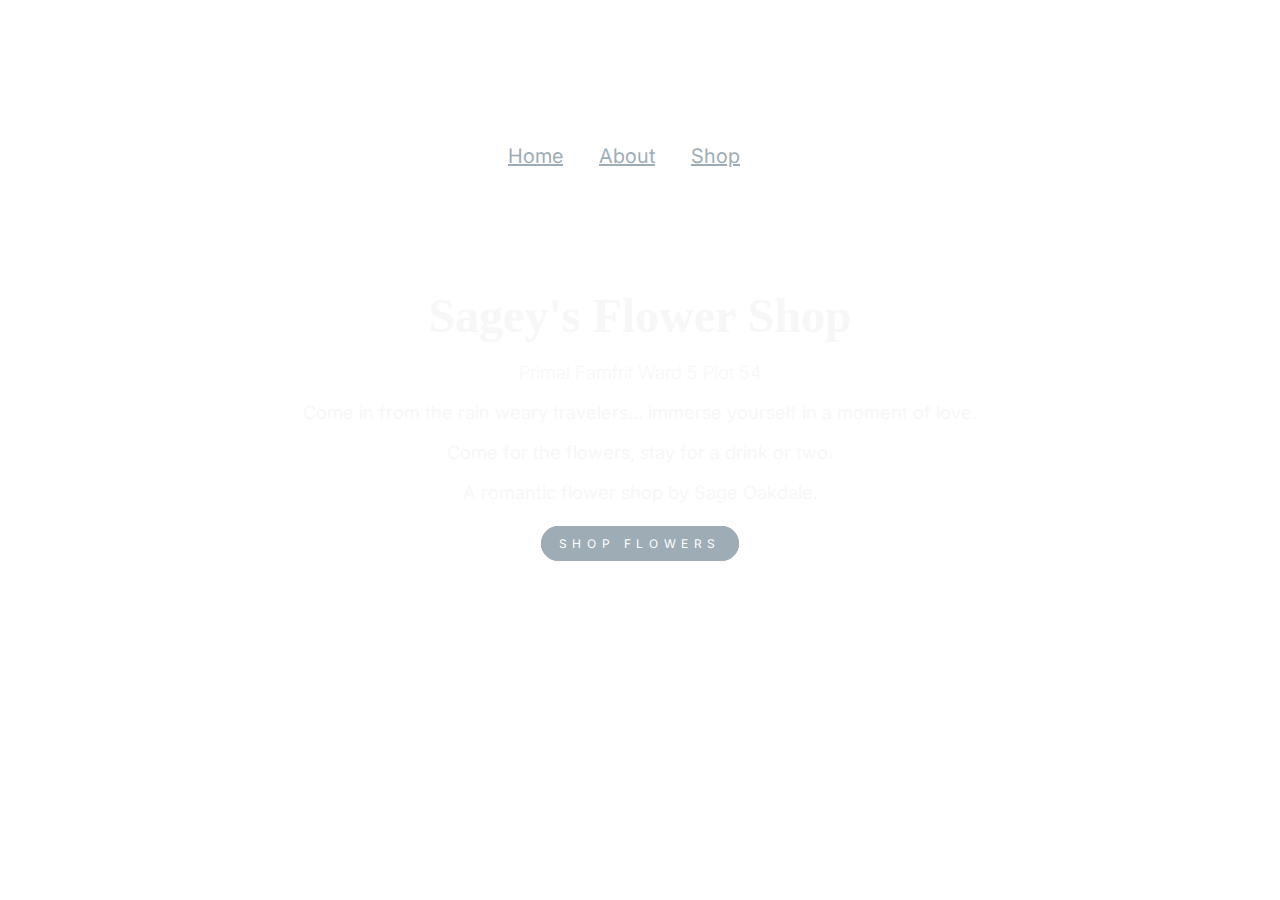
==== index.html @ d37bd008 "home page base done" ====
<!DOCTYPE html>
<html lang="en">
<head>
    <meta charset="UTF-8">
    <meta http-equiv="X-UA-Compatible" content="IE=edge">
    <meta name="viewport" content="width=device-width, initial-scale=1.0">
    <title>Sagey's Flower Shop</title>
      <link rel="icon" type="image/x-icon" href="https://static.vecteezy.com/system/resources/previews/013/522/879/original/minimalist-flower-doodle-png.png">
      <link rel="stylesheet" href="./style.css">

</head>
<body>
    <div class="container">
        <div class="top-nav">
            <a href="#">Home</a>
            <a href="#">About</a>
            <a href="#">Shop</a>
        </div>
        <video autoplay loop muted>
            <source src="./assets/FINAL FANTASY XIV 2023-04-13 17-27-51.mp4" type="video/mp4">
        </video>
        <div class="content">
            <h1>Sagey's Flower Shop</h1>
            <h2>Primal Famfrit Ward 5 Plot 54</h2>
            <p>Come in from the rain weary travelers… immerse yourself in a moment of love.</p>
            <p> Come for the flowers, stay for a drink or two.</p>
            <p>A romantic flower shop by Sage Oakdale.</p> 
            <div class="cta-btn">
                <a href="/">Shop Flowers</a>
            </div>
        </div>
    </div>
</body>
</html>
---- style.css ----
@import url('https://fonts.googleapis.com/css2?family=Inter&display=swap');

*   {
    padding: 0;
    margin: 0;
    box-sizing: border-box;
}
body {
    overflow: hidden; 
    font-family: 'Inter', sans-serif;
}

h1 {
    font-size: 3em !important;
    margin-bottom: 1rem ;
    font-family: Georgia, 'Times New Roman', Times, serif;
}

h2 {
    font-weight: 300;
}
h1, h2,p  {
    color: #F7F7F7;
    line-height: 2.5rem;
    font-size: 1.15em;
}

.container .content {
    margin-top: 8rem;
}

.top-nav {
    text-align: center;
    margin-top: 9rem;
}

.top-nav a {
    margin-right: 2rem;
    text-align: center;
    text-decoration: none;
    color: #9DACB5;
    font-size: 1.25em;
    text-decoration: underline;
}

.top-nav a:hover {
    text-decoration: none;
}

.container video {
    position: absolute;
    top: 0;
    bottom: 0;
    z-index: -1;
}

.content {
    text-align: center;
}

.cta-btn a {
    text-decoration: none;
    background-color:#9DACB5;
    border: 2px solid #9DACB5;
    border-radius: 30px;
    padding: .5rem 1rem;
    color: #fff;
    line-height: 4rem;
    letter-spacing: 0.35rem;
    font-size: 0.75em;
    text-transform: uppercase;
}

.cta-btn a:hover {
   background-color: #90A1AB !important;
}
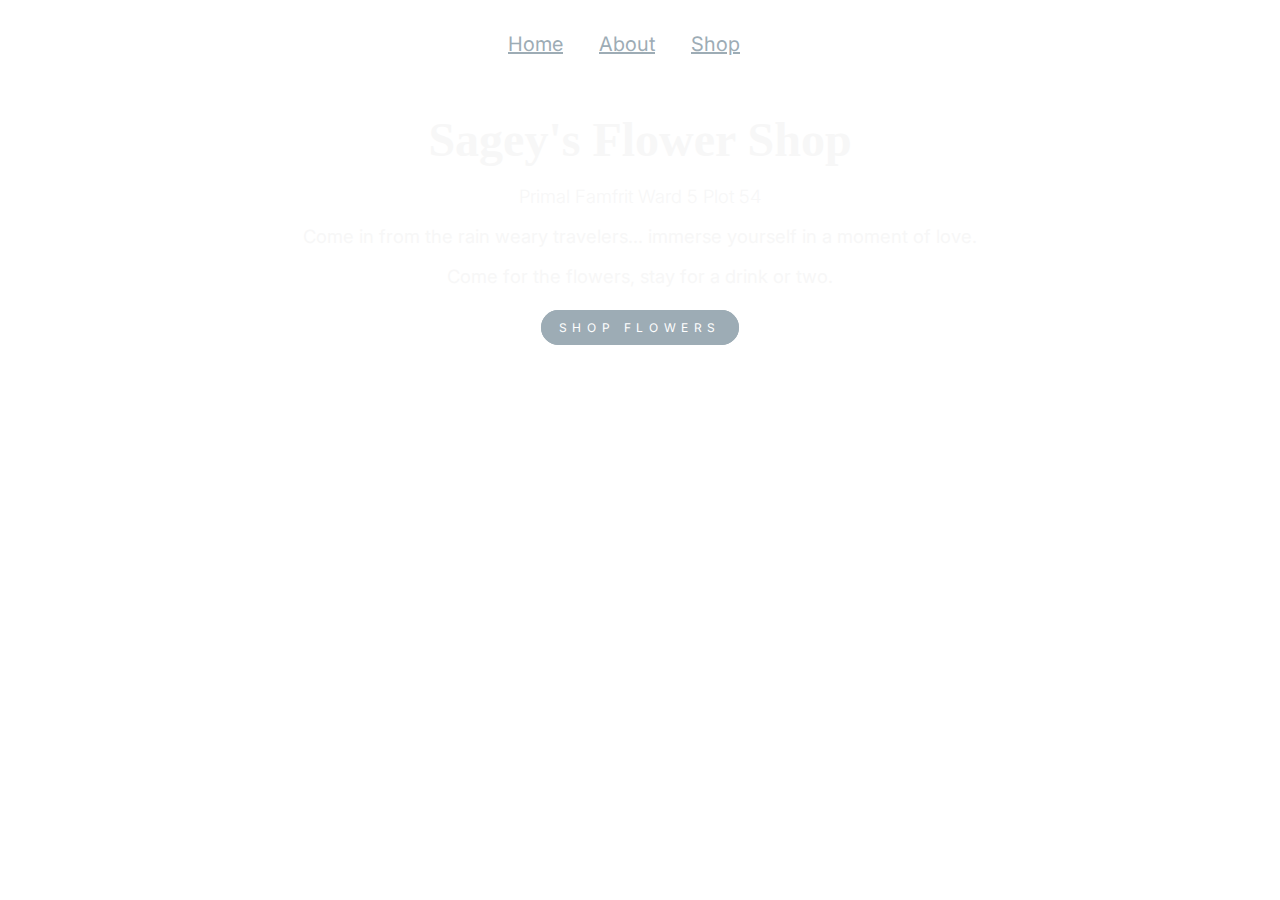
==== commit 3f2aa72e: "responsive homepage" ====
--- a/index.html
+++ b/index.html
@@ -12,9 +12,9 @@
 <body>
     <div class="container">
         <div class="top-nav">
-            <a href="#">Home</a>
-            <a href="#">About</a>
-            <a href="#">Shop</a>
+            <a href="https://sageyoak.github.io/sageys-flower-shop/">Home</a>
+            <a href="./about.html">About</a>
+            <a href="./shop.html">Shop</a>
         </div>
         <video autoplay loop muted>
             <source src="./assets/FINAL FANTASY XIV 2023-04-13 17-27-51.mp4" type="video/mp4">
@@ -24,9 +24,8 @@
             <h2>Primal Famfrit Ward 5 Plot 54</h2>
             <p>Come in from the rain weary travelers… immerse yourself in a moment of love.</p>
             <p> Come for the flowers, stay for a drink or two.</p>
-            <p>A romantic flower shop by Sage Oakdale.</p> 
             <div class="cta-btn">
-                <a href="/">Shop Flowers</a>
+                <a href="./shop.html">Shop Flowers</a>
             </div>
         </div>
     </div>
--- a/style.css
+++ b/style.css
@@ -1,10 +1,11 @@
 @import url('https://fonts.googleapis.com/css2?family=Inter&display=swap');
 
-*   {
+*  {
     padding: 0;
     margin: 0;
     box-sizing: border-box;
 }
+
 body {
     overflow: hidden; 
     font-family: 'Inter', sans-serif;
@@ -19,6 +20,7 @@
 h2 {
     font-weight: 300;
 }
+
 h1, h2,p  {
     color: #F7F7F7;
     line-height: 2.5rem;
@@ -26,12 +28,14 @@
 }
 
 .container .content {
-    margin-top: 8rem;
+    margin-top: 4rem;
 }
 
 .top-nav {
     text-align: center;
-    margin-top: 9rem;
+    margin-top: 2rem;
+    margin-left: auto !important;
+    margin-right: auto !important;
 }
 
 .top-nav a {
@@ -52,10 +56,13 @@
     top: 0;
     bottom: 0;
     z-index: -1;
+    width: 100vw;
 }
 
 .content {
     text-align: center;
+    margin-left: auto !important;
+    margin-right: auto !important;
 }
 
 .cta-btn a {
@@ -74,3 +81,49 @@
 .cta-btn a:hover {
    background-color: #90A1AB !important;
 }
+
+/* tablet mobile  */
+@media only screen and (max-width: 768px)  {
+    body {
+        background-color: #231f1b;
+    }
+    .container {
+        margin-top: 12.5rem;
+    }
+    .container .content {
+       width: 79%;
+    }
+    h1 {
+        font-size: 1.49em !important;
+        color: #fff;
+    }
+    p, h2 {
+        color: #fff;
+        font-size: .8em;
+    }
+    h2 {
+       color: #9DACB5;
+       font-size: 1.1em;
+    }
+    .cta-btn a {
+        padding: 1rem 2rem;
+        line-height: 6rem;
+        font-size: .8em;
+    }
+    .top-nav a {
+        color: #fff;
+        font-size: 1.35em;
+    }
+}
+
+/* Ultra wide */
+@media only screen and (min-width: 1440px) {
+    .container .content {
+        margin-top: 5rem;
+    }
+    .top-nav {
+        margin-top: 15rem;
+    }
+}
+
+
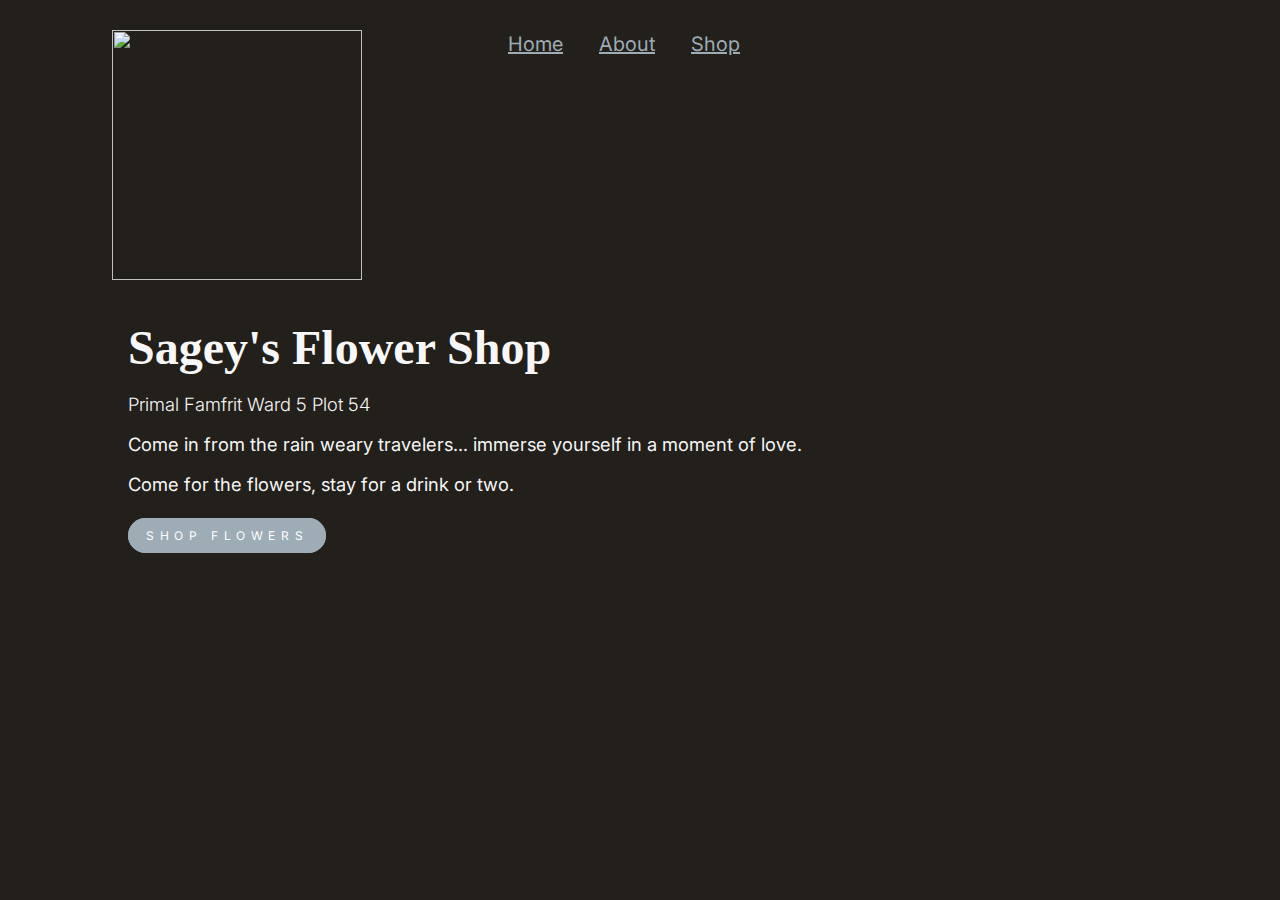
==== commit feec9fa2: "added flower image, adjust mobild and tablet views" ====
--- a/index.html
+++ b/index.html
@@ -20,6 +20,7 @@
             <source src="./assets/FINAL FANTASY XIV 2023-04-13 17-27-51.mp4" type="video/mp4">
         </video>
         <div class="content">
+            <img src="https://cdn-icons-png.flaticon.com/512/2300/2300857.png" class="img-flower">
             <h1>Sagey's Flower Shop</h1>
             <h2>Primal Famfrit Ward 5 Plot 54</h2>
             <p>Come in from the rain weary travelers… immerse yourself in a moment of love.</p>
--- a/style.css
+++ b/style.css
@@ -9,12 +9,22 @@
 body {
     overflow: hidden; 
     font-family: 'Inter', sans-serif;
+    background-color: #231f1b;
+
 }
 
+.img-flower{
+    position: absolute;
+    width: 250px;
+    height: 250px;
+    top: 30px;
+    left:7em;
+}
 h1 {
     font-size: 3em !important;
     margin-bottom: 1rem ;
     font-family: Georgia, 'Times New Roman', Times, serif;
+    margin-top: 17rem;
 }
 
 h2 {
@@ -25,6 +35,8 @@
     color: #F7F7F7;
     line-height: 2.5rem;
     font-size: 1.15em;
+    text-align: left;
+    margin-left: 8rem;
 }
 
 .container .content {
@@ -64,7 +76,10 @@
     margin-left: auto !important;
     margin-right: auto !important;
 }
-
+.cta-btn {
+    text-align: left;
+    margin-left: 8rem;
+}
 .cta-btn a {
     text-decoration: none;
     background-color:#9DACB5;
@@ -83,7 +98,7 @@
 }
 
 /* tablet mobile  */
-@media only screen and (max-width: 768px)  {
+@media only screen and (max-width: 916px)  {
     body {
         background-color: #231f1b;
     }
@@ -96,10 +111,18 @@
     h1 {
         font-size: 1.49em !important;
         color: #fff;
+        text-align: left;
+        margin-left: .1rem;
+        margin-top: 6rem;
     }
     p, h2 {
         color: #fff;
-        font-size: .8em;
+        font-size: .77em;
+        text-align: left;
+        margin-left: .1rem;
+    }
+    p{
+        width: 75%;
     }
     h2 {
        color: #9DACB5;
@@ -110,9 +133,23 @@
         line-height: 6rem;
         font-size: .8em;
     }
+    .cta-btn {
+        text-align: left;
+        margin-left: .1rem;
+    }
     .top-nav a {
-        color: #fff;
         font-size: 1.35em;
+        width: 70;
+        display: block;
+        padding-bottom: 1.5rem;
+        text-transform: lowercase;
+    }
+    
+    video {
+        display: none;
+    }
+    .img-flower{
+        display: none;
     }
 }
 
@@ -124,6 +161,16 @@
     .top-nav {
         margin-top: 15rem;
     }
+    .img-flower{
+        position: absolute;
+        width: 250px;
+        height: 250px;
+        top: 90px;
+        left:10em;
+    }
+    h1{
+        margin-top: 7rem;
+    }
 }
 
 
